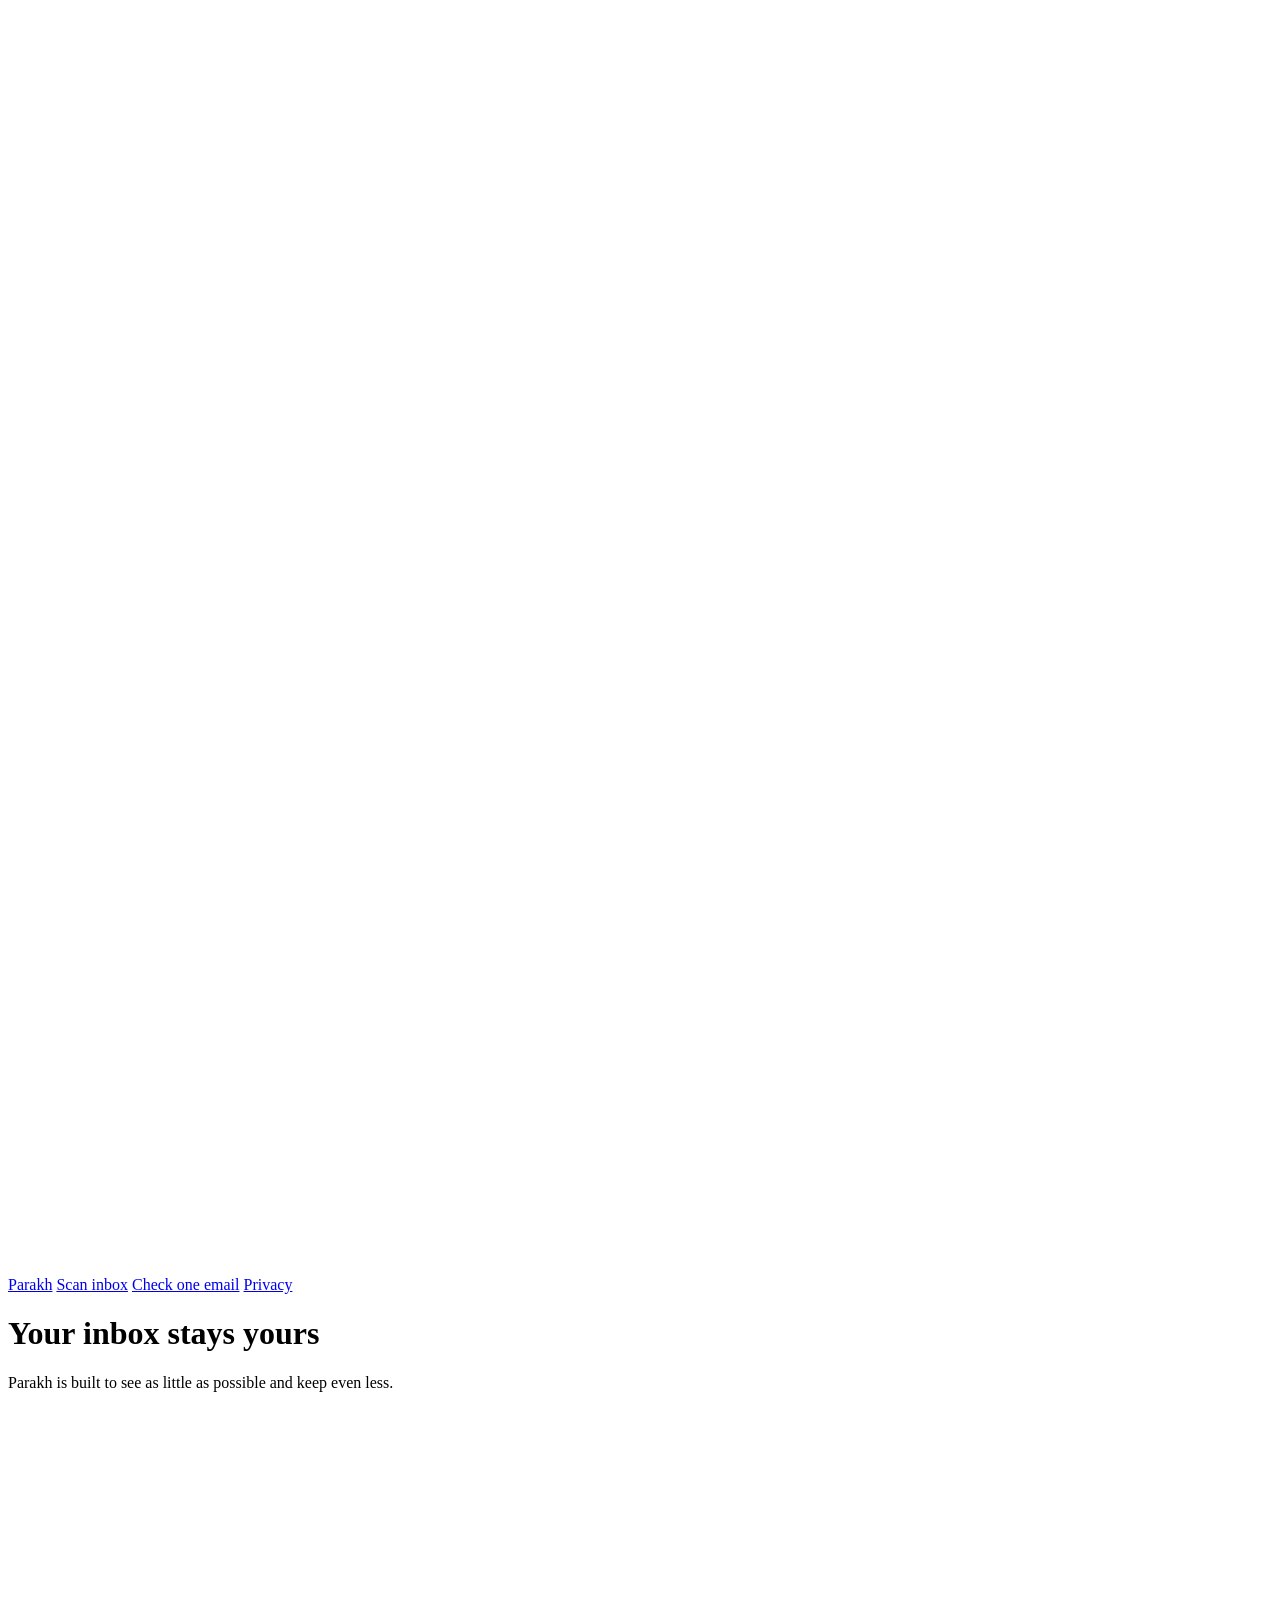
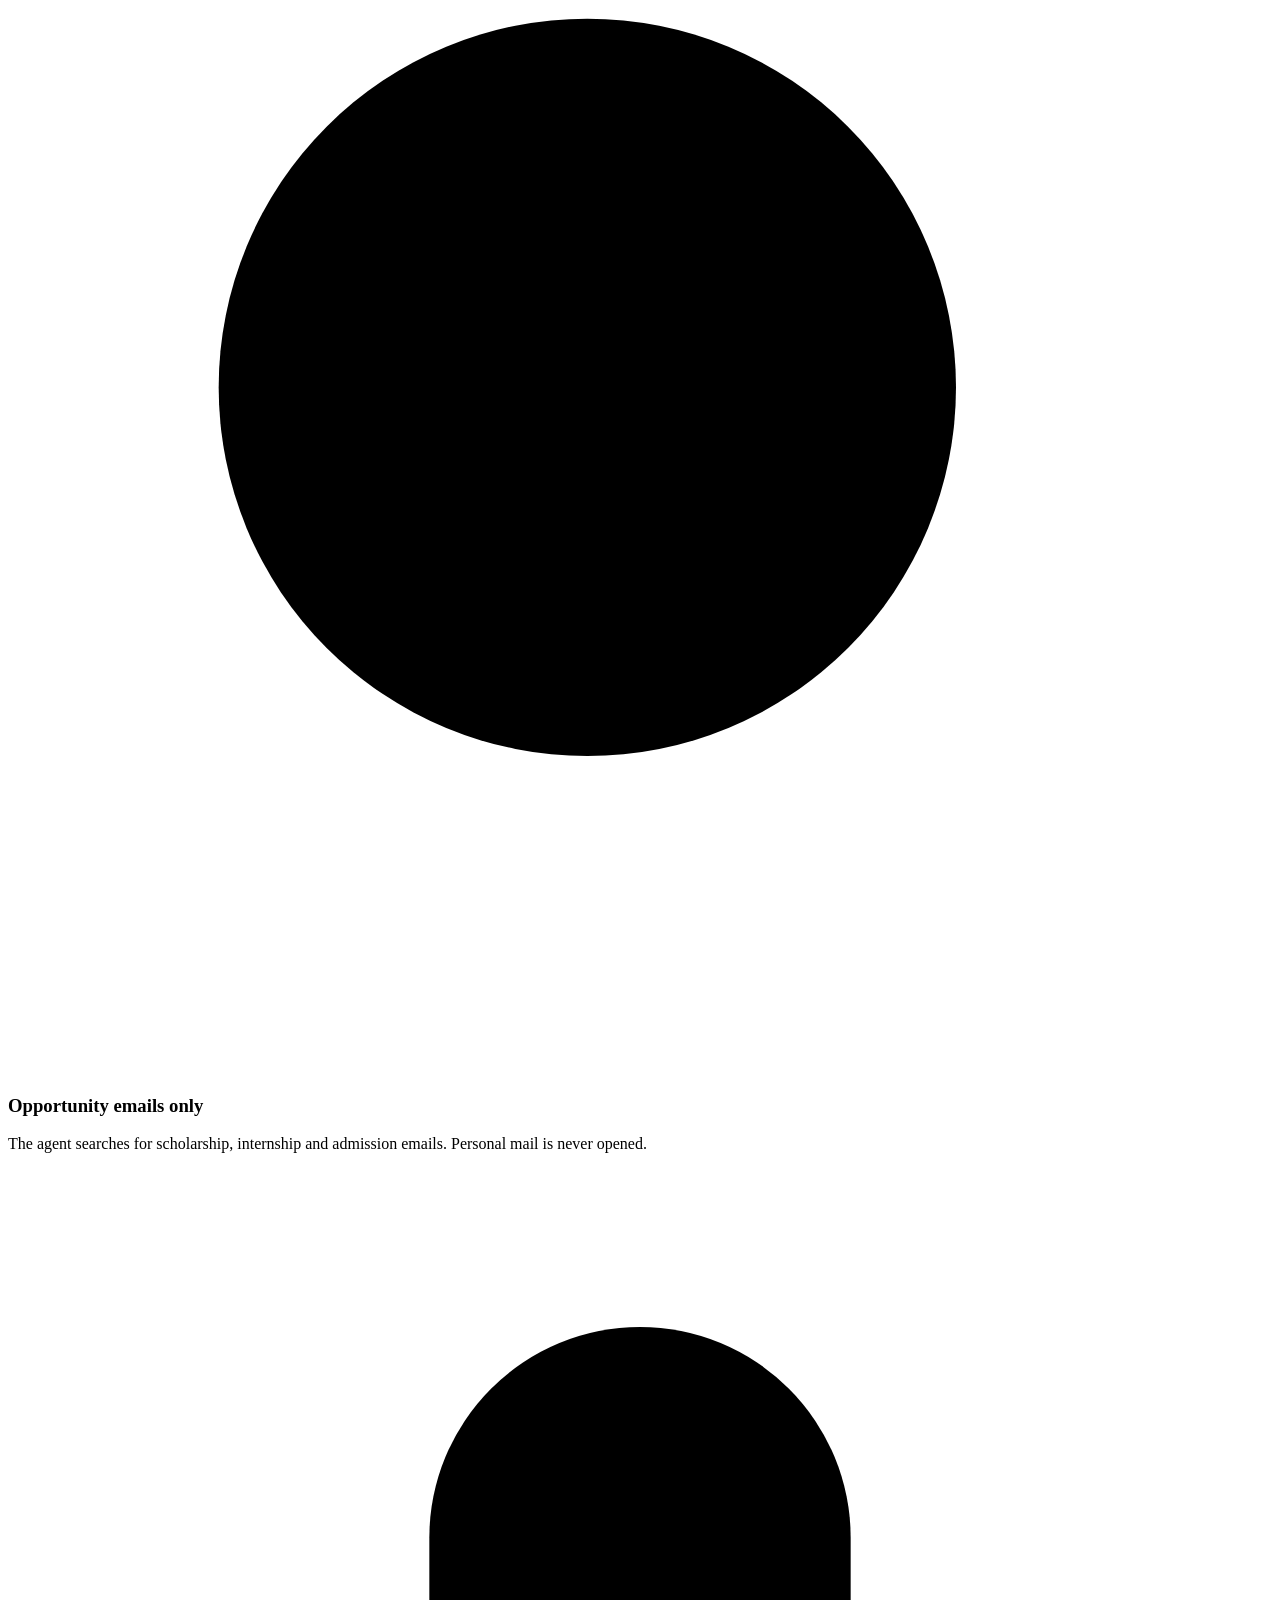
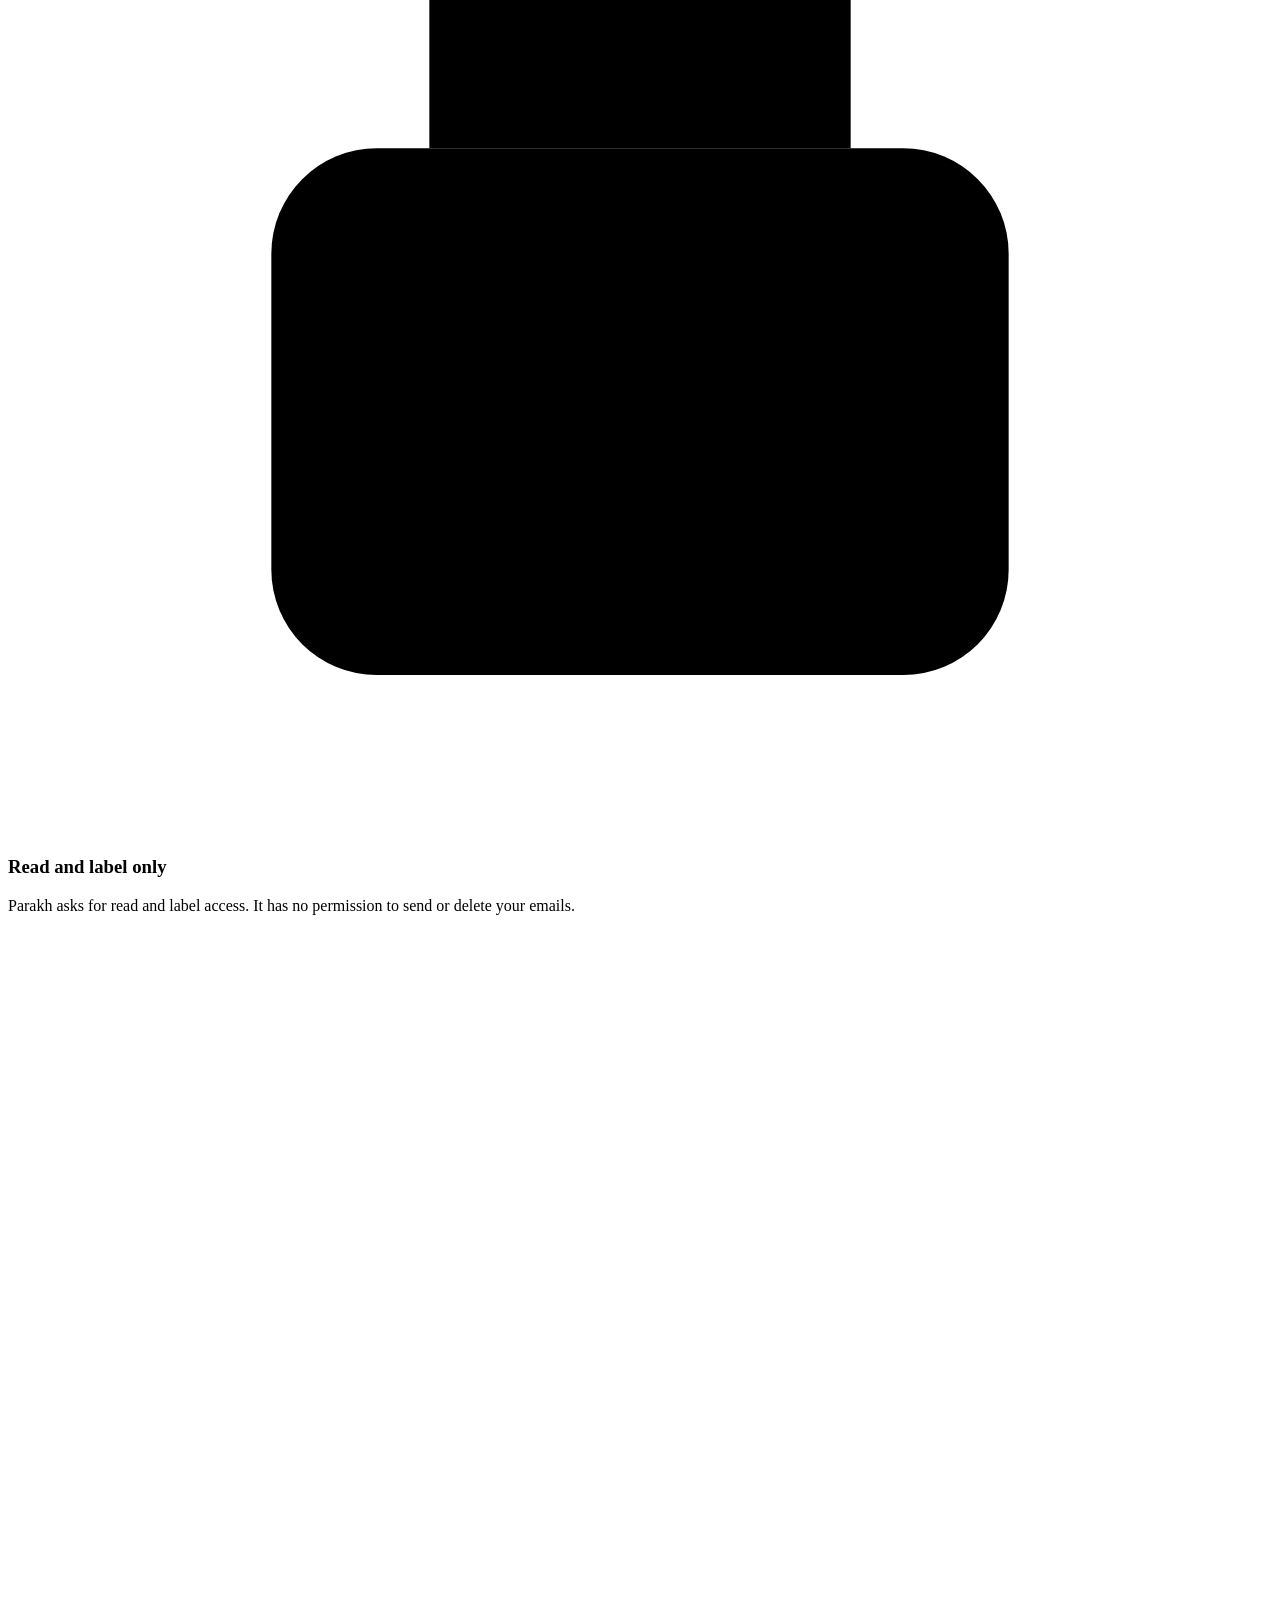
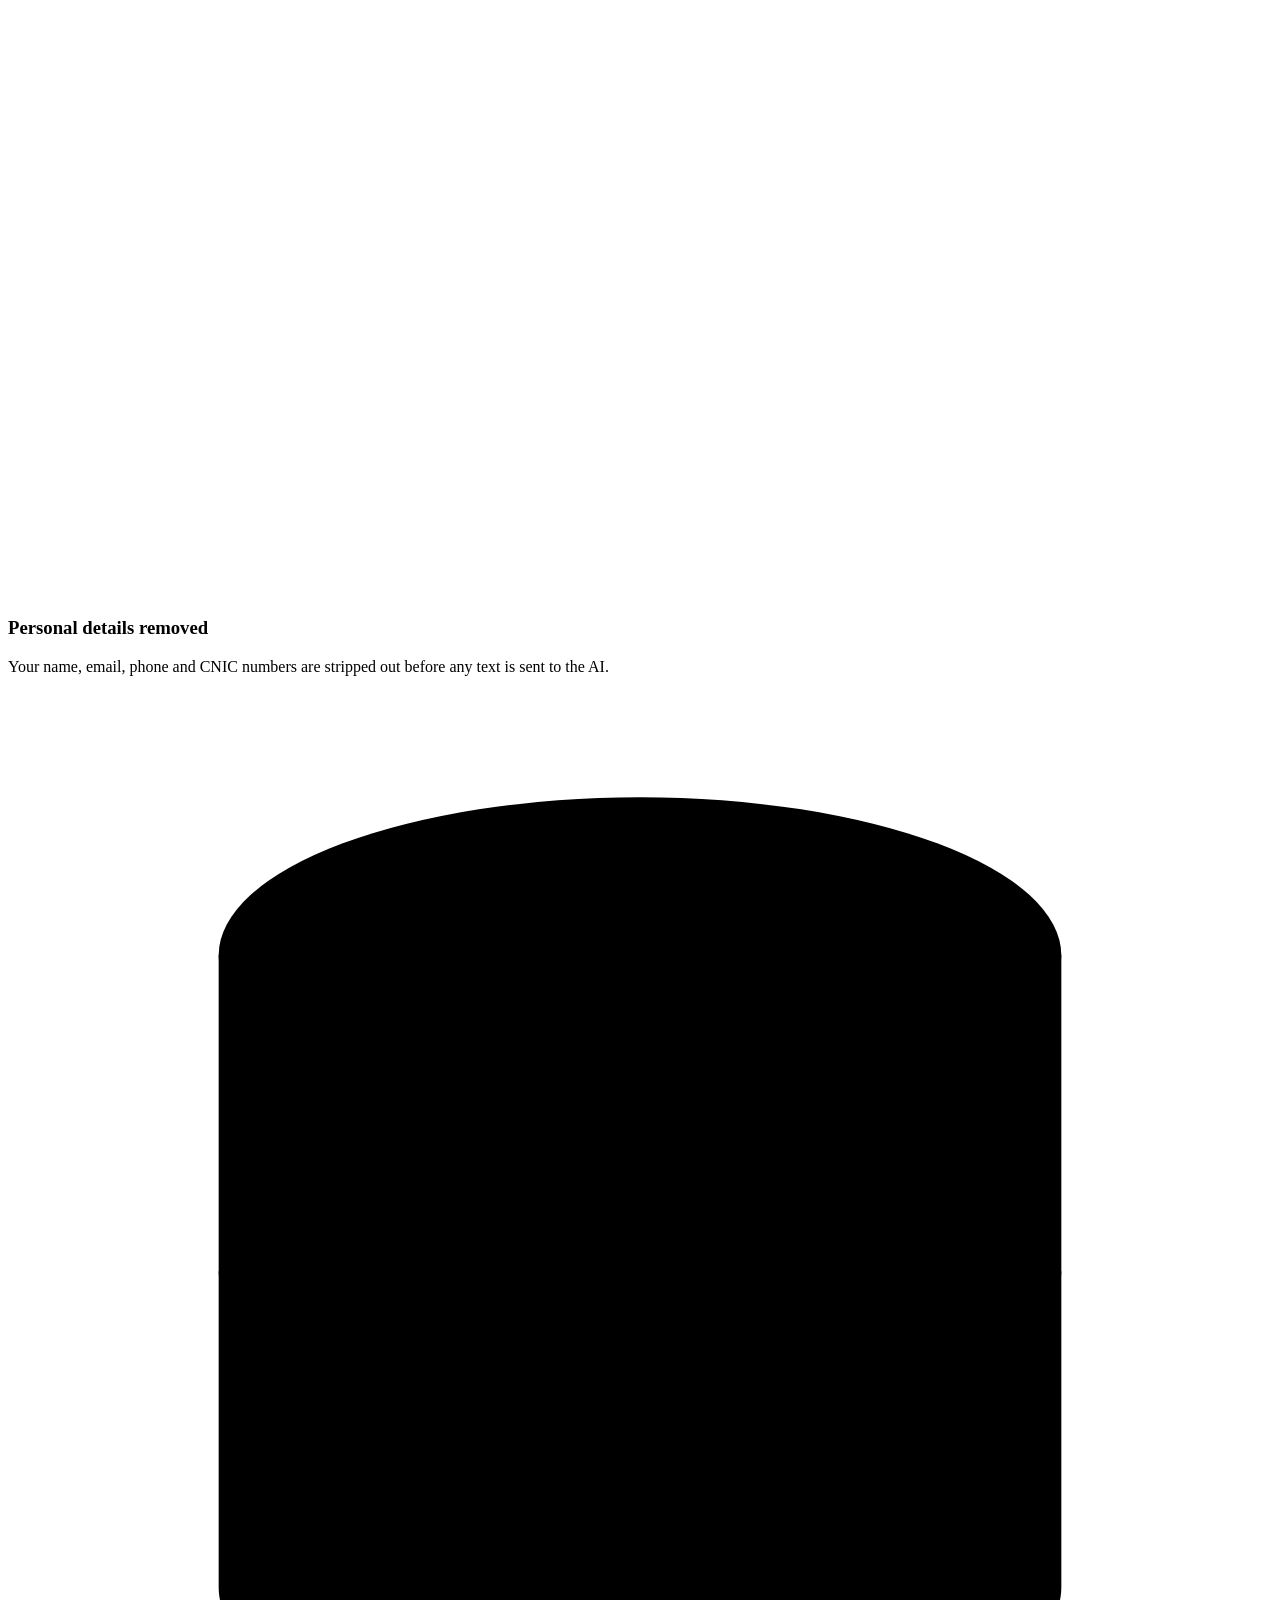
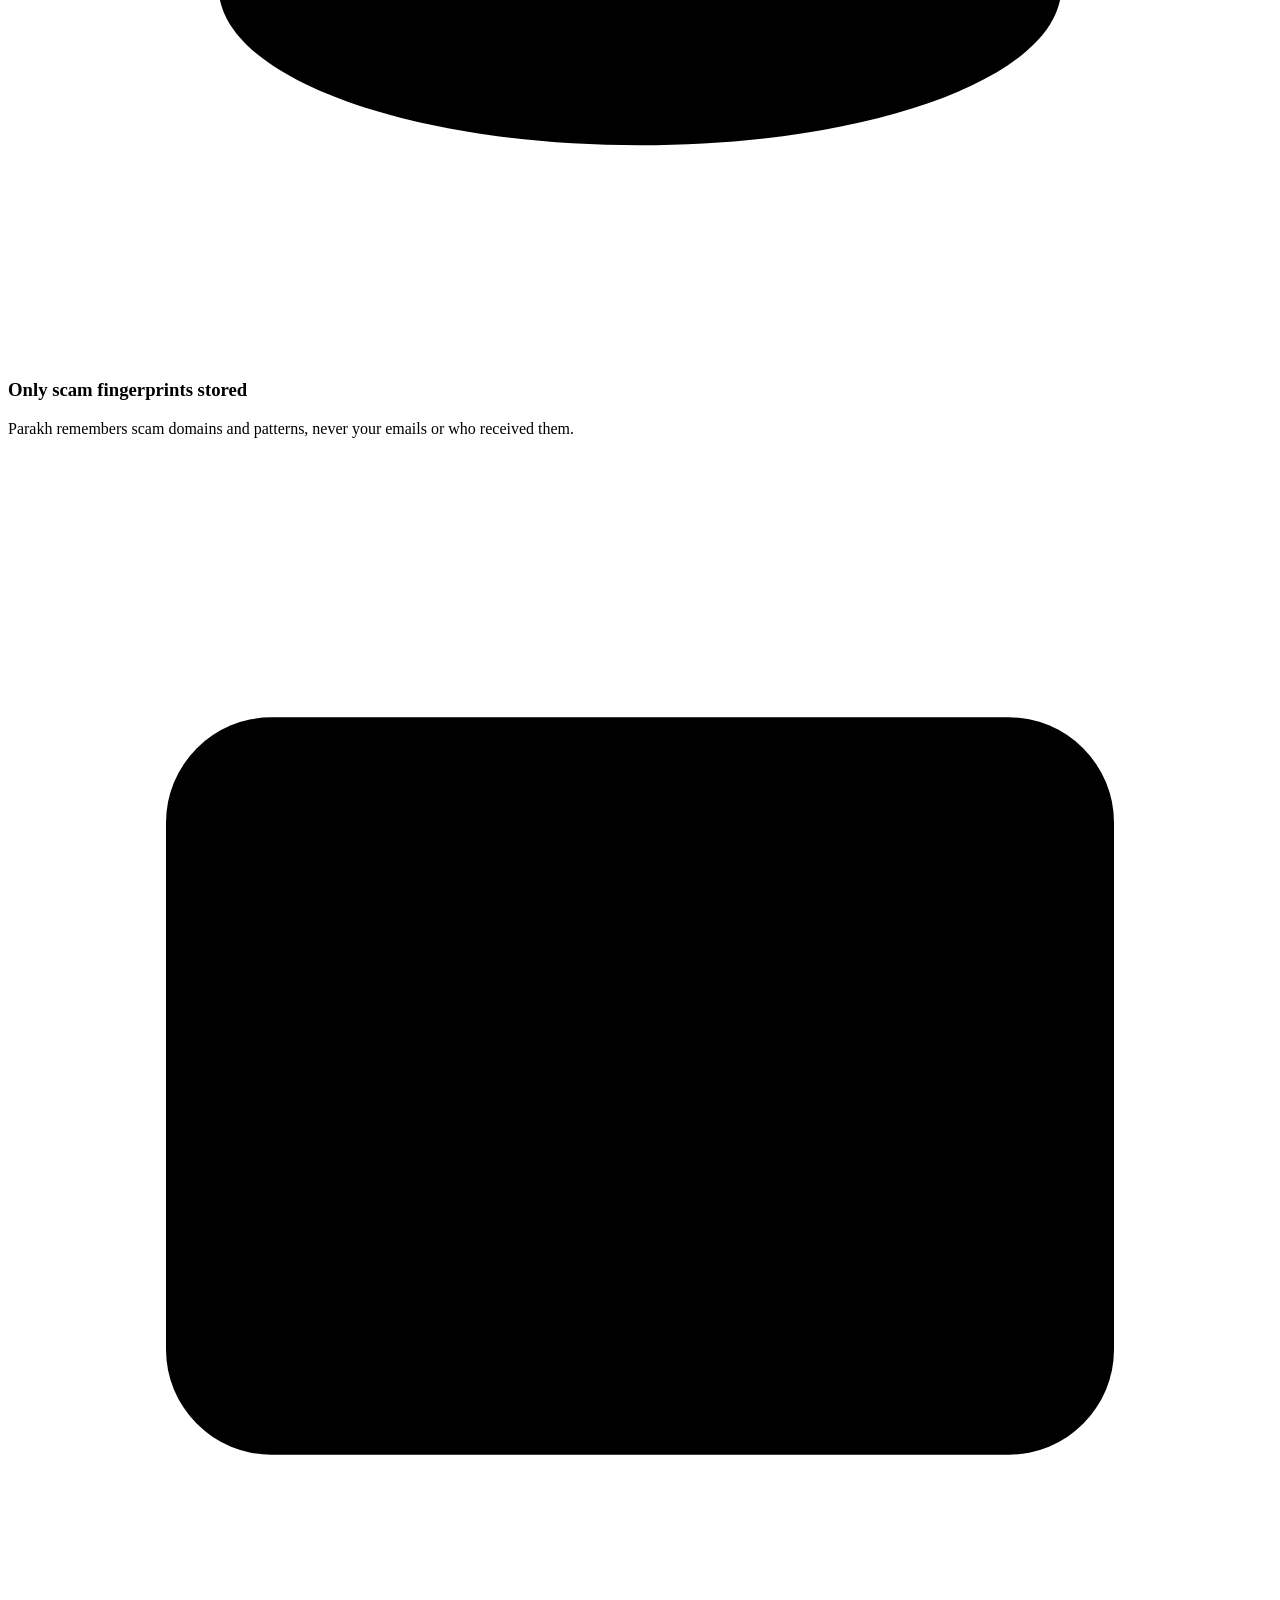
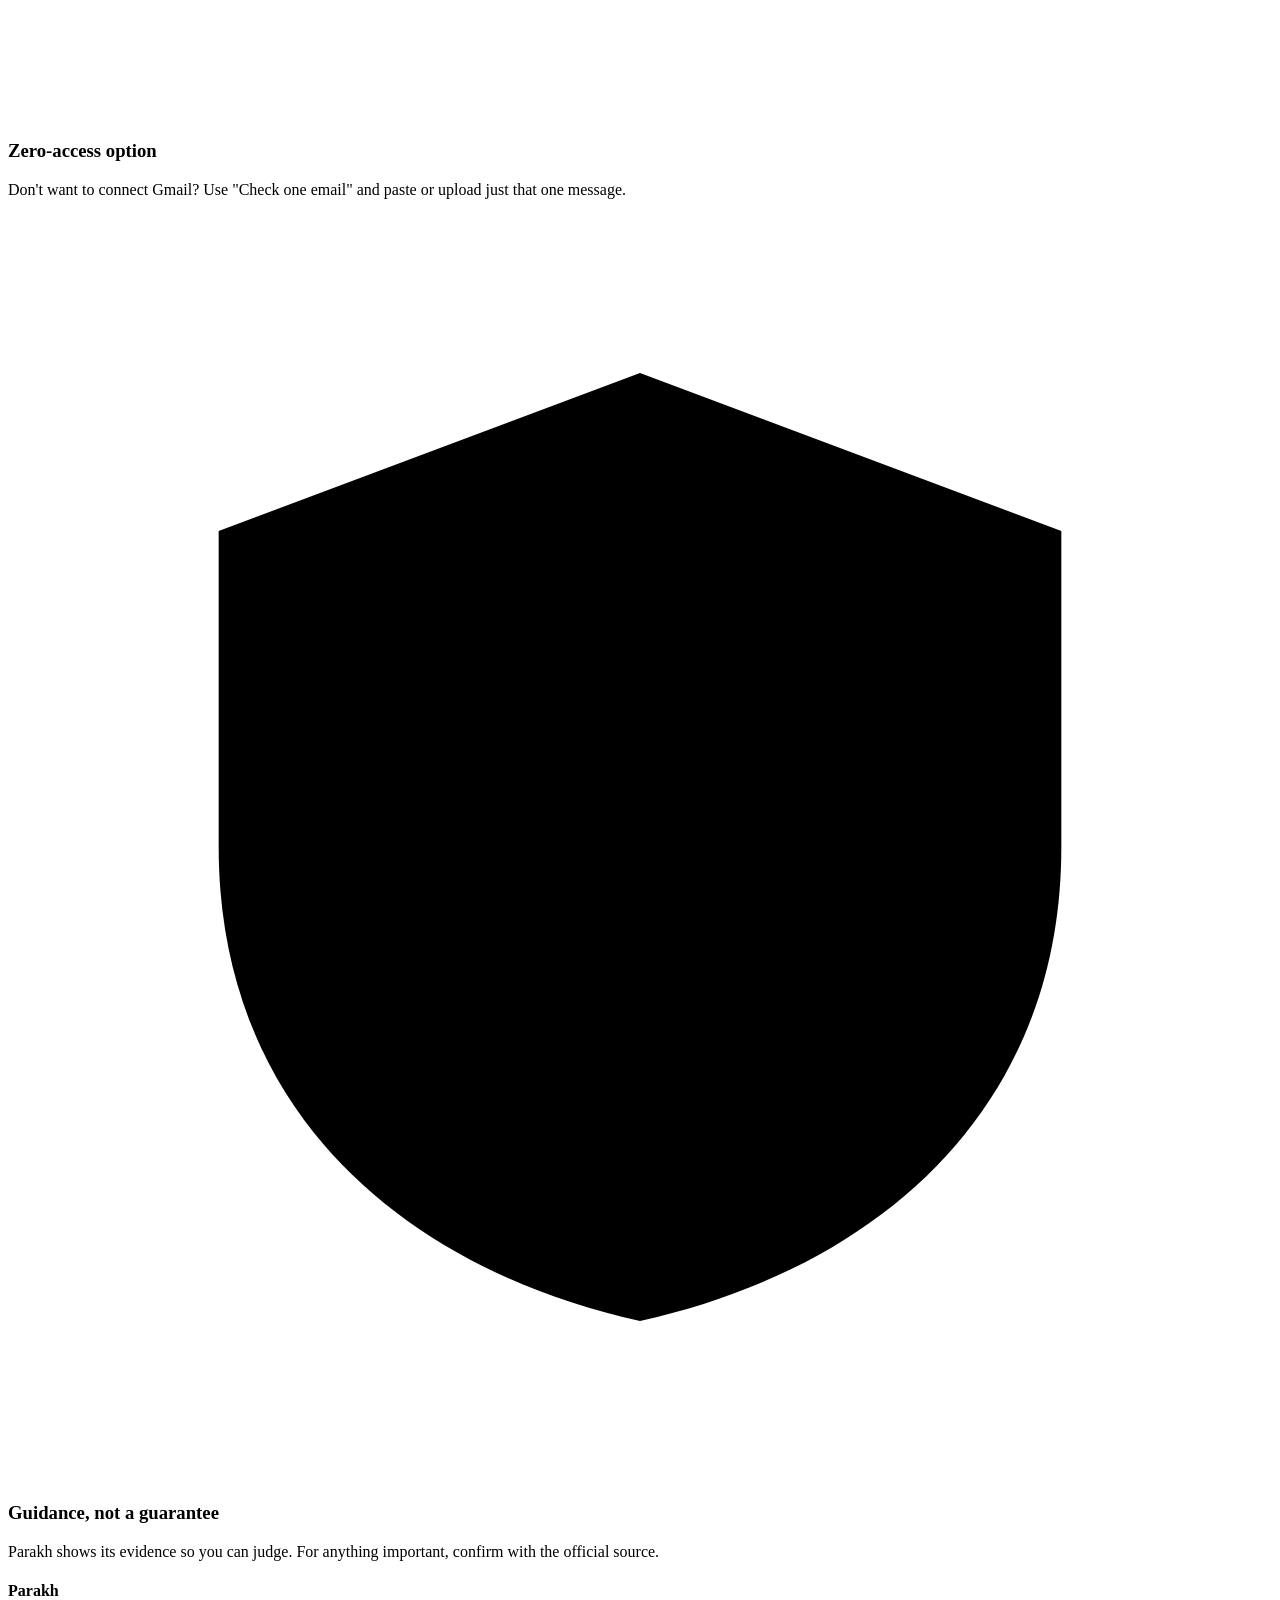
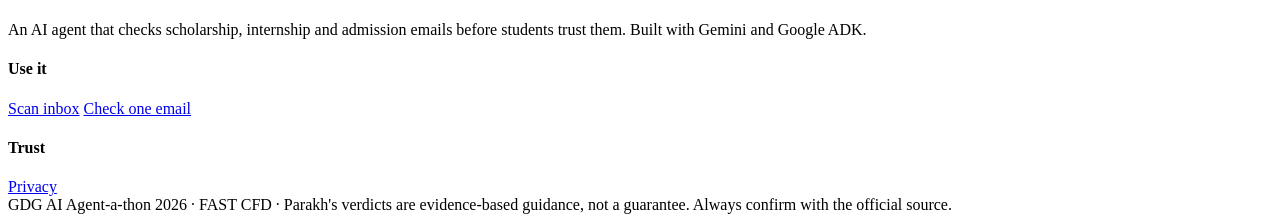
==== web/privacy.html @ 41514555 "Parakh" ====
<!DOCTYPE html>
<html lang="en">
<head>
  <meta charset="utf-8">
  <meta name="viewport" content="width=device-width, initial-scale=1">
  <title>Privacy · Parakh</title>
  <link rel="stylesheet" href="/static/style.css">
</head>
<body>
  <nav class="nav">
    <a class="nav-logo" href="/"><span class="logo-mark"><svg viewBox="0 0 24 24" fill="none" stroke-width="2.2" stroke-linecap="round" stroke-linejoin="round"><path d="M12 3l8 3v6c0 5-3.5 8-8 9-4.5-1-8-4-8-9V6z"/><path d="M8.5 12l2.5 2.5 4.5-5"/></svg></span>Parakh</a>
    <a href="/scan">Scan inbox</a>
    <a href="/check">Check one email</a>
    <a href="/privacy" class="active">Privacy</a>
  </nav>
  <header class="page-head">
    <h1>Your inbox stays yours</h1>
    <p class="lead">Parakh is built to see as little as possible and keep even less.</p>
  </header>

  <main class="page">
    <div class="privacy-grid">
      <div class="privacy-card">
        <div class="icon c1"><svg viewBox="0 0 24 24"><circle cx="11" cy="11" r="7"/><path d="M21 21l-4.3-4.3"/></svg></div>
        <h3>Opportunity emails only</h3>
        <p>The agent searches for scholarship, internship and admission emails. Personal mail is never opened.</p>
      </div>
      <div class="privacy-card">
        <div class="icon c2"><svg viewBox="0 0 24 24"><rect x="5" y="11" width="14" height="10" rx="2"/><path d="M8 11V7a4 4 0 018 0v4"/></svg></div>
        <h3>Read and label only</h3>
        <p>Parakh asks for read and label access. It has no permission to send or delete your emails.</p>
      </div>
      <div class="privacy-card">
        <div class="icon c4"><svg viewBox="0 0 24 24"><path d="M4 7h16M4 12h10M4 17h7"/><path d="M17 15l4 4M21 15l-4 4"/></svg></div>
        <h3>Personal details removed</h3>
        <p>Your name, email, phone and CNIC numbers are stripped out before any text is sent to the AI.</p>
      </div>
      <div class="privacy-card">
        <div class="icon c6"><svg viewBox="0 0 24 24"><ellipse cx="12" cy="5" rx="8" ry="3"/><path d="M4 5v6c0 1.7 3.6 3 8 3s8-1.3 8-3V5"/><path d="M4 11v6c0 1.7 3.6 3 8 3s8-1.3 8-3v-6"/></svg></div>
        <h3>Only scam fingerprints stored</h3>
        <p>Parakh remembers scam domains and patterns, never your emails or who received them.</p>
      </div>
      <div class="privacy-card">
        <div class="icon c3"><svg viewBox="0 0 24 24"><rect x="3" y="5" width="18" height="14" rx="2"/><path d="M3 7l9 6 9-6"/></svg></div>
        <h3>Zero-access option</h3>
        <p>Don't want to connect Gmail? Use "Check one email" and paste or upload just that one message.</p>
      </div>
      <div class="privacy-card">
        <div class="icon c5"><svg viewBox="0 0 24 24"><path d="M12 3l8 3v6c0 5-3.5 8-8 9-4.5-1-8-4-8-9V6z"/><path d="M12 8v5M12 16v.01"/></svg></div>
        <h3>Guidance, not a guarantee</h3>
        <p>Parakh shows its evidence so you can judge. For anything important, confirm with the official source.</p>
      </div>
    </div>
  </main>

  <footer class="footer">
    <div class="wrap">
      <div class="footer-grid">
        <div>
          <h4>Parakh</h4>
          <p>An AI agent that checks scholarship, internship and admission emails before students trust them. Built with Gemini and Google ADK.</p>
        </div>
        <div>
          <h4>Use it</h4>
          <a href="/scan">Scan inbox</a>
          <a href="/check">Check one email</a>
        </div>
        <div>
          <h4>Trust</h4>
          <a href="/privacy">Privacy</a>
        </div>
      </div>
      <div class="footer-bottom">GDG AI Agent-a-thon 2026 · FAST CFD · Parakh's verdicts are evidence-based guidance, not a guarantee. Always confirm with the official source.</div>
    </div>
  </footer>
</body>
</html>
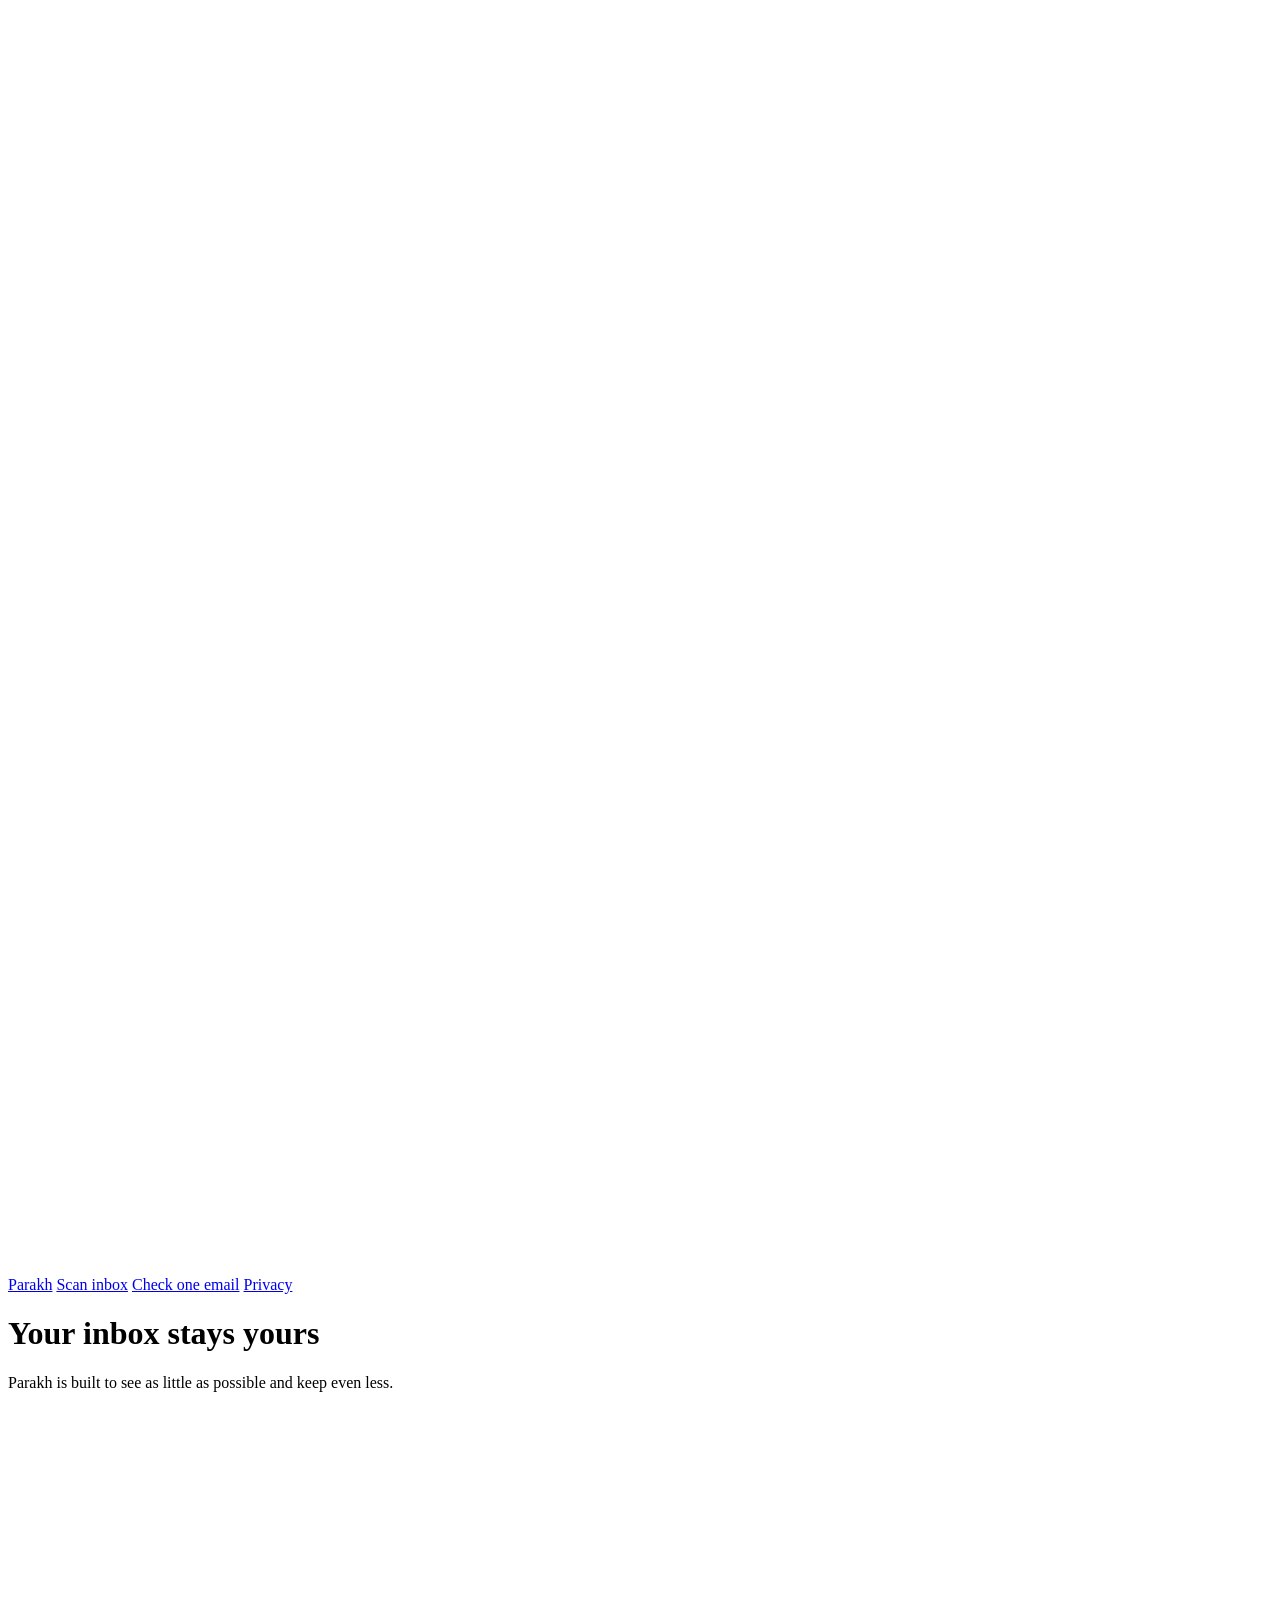
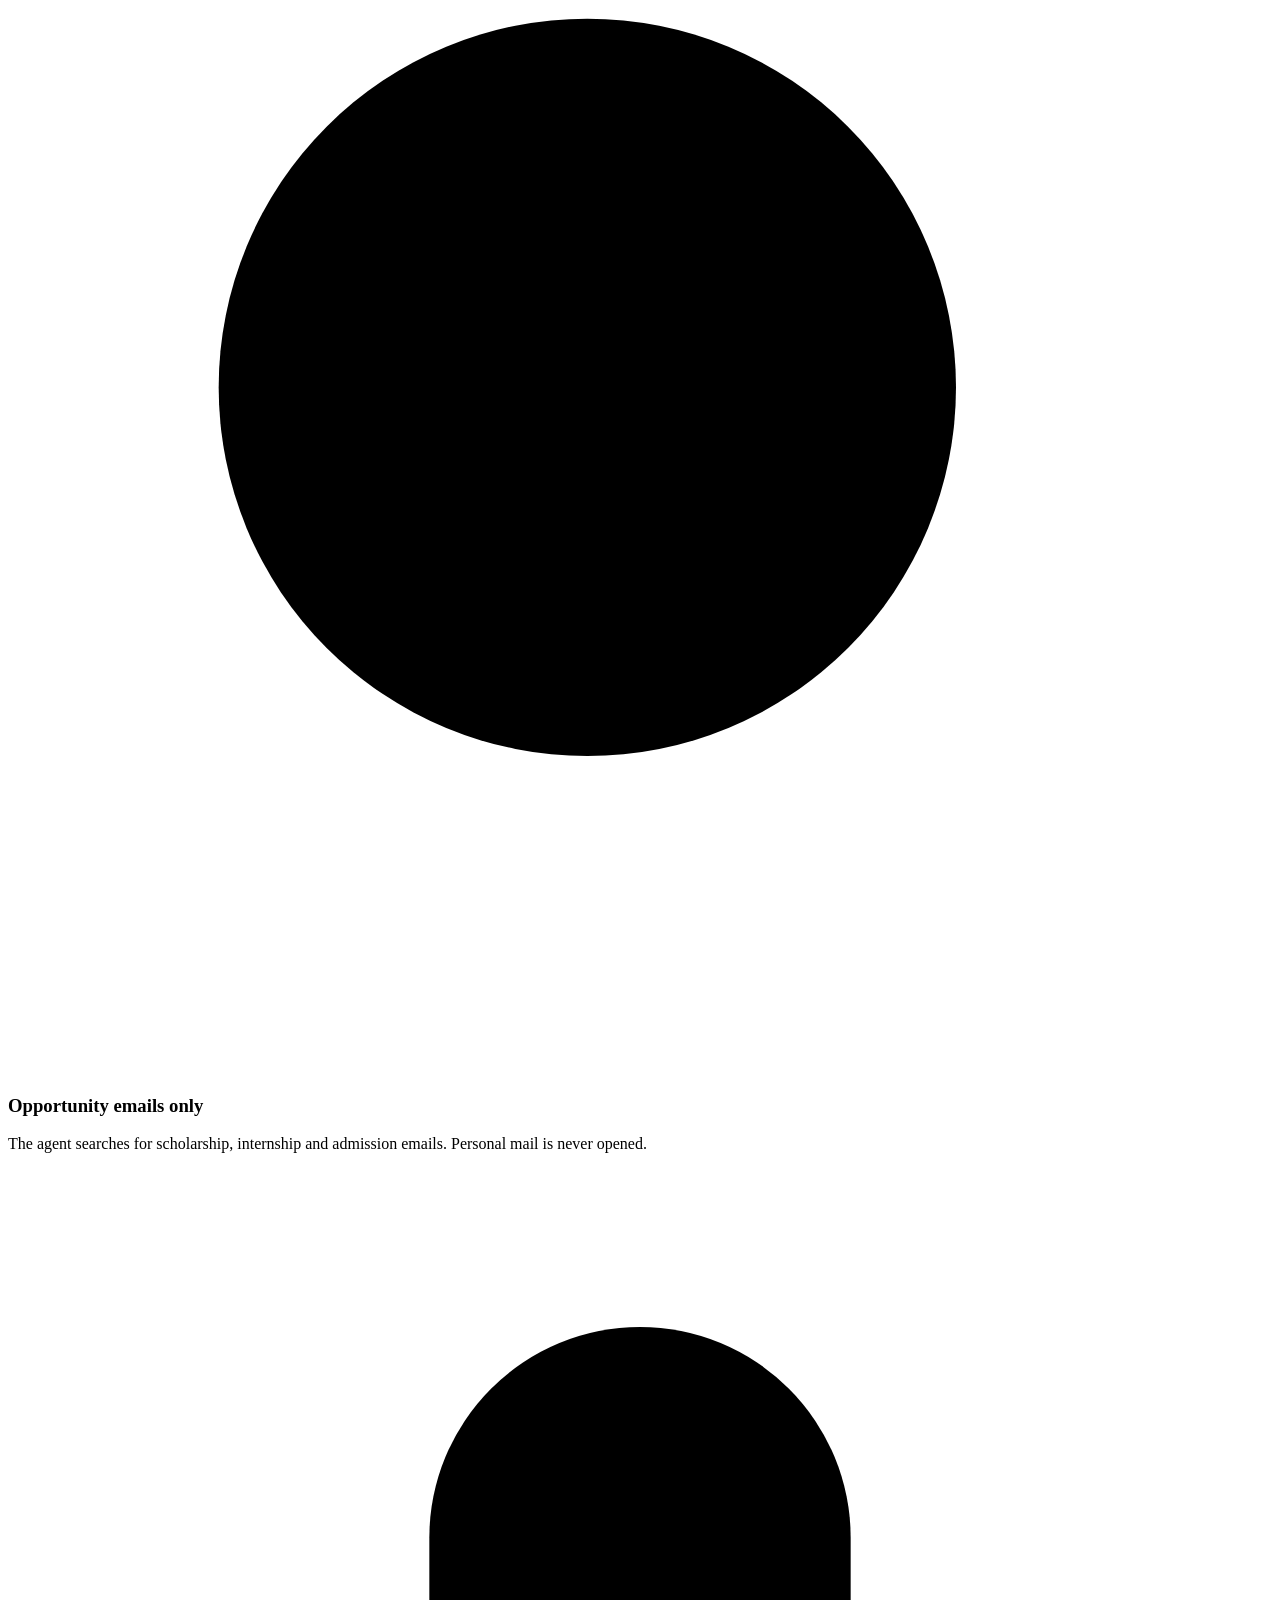
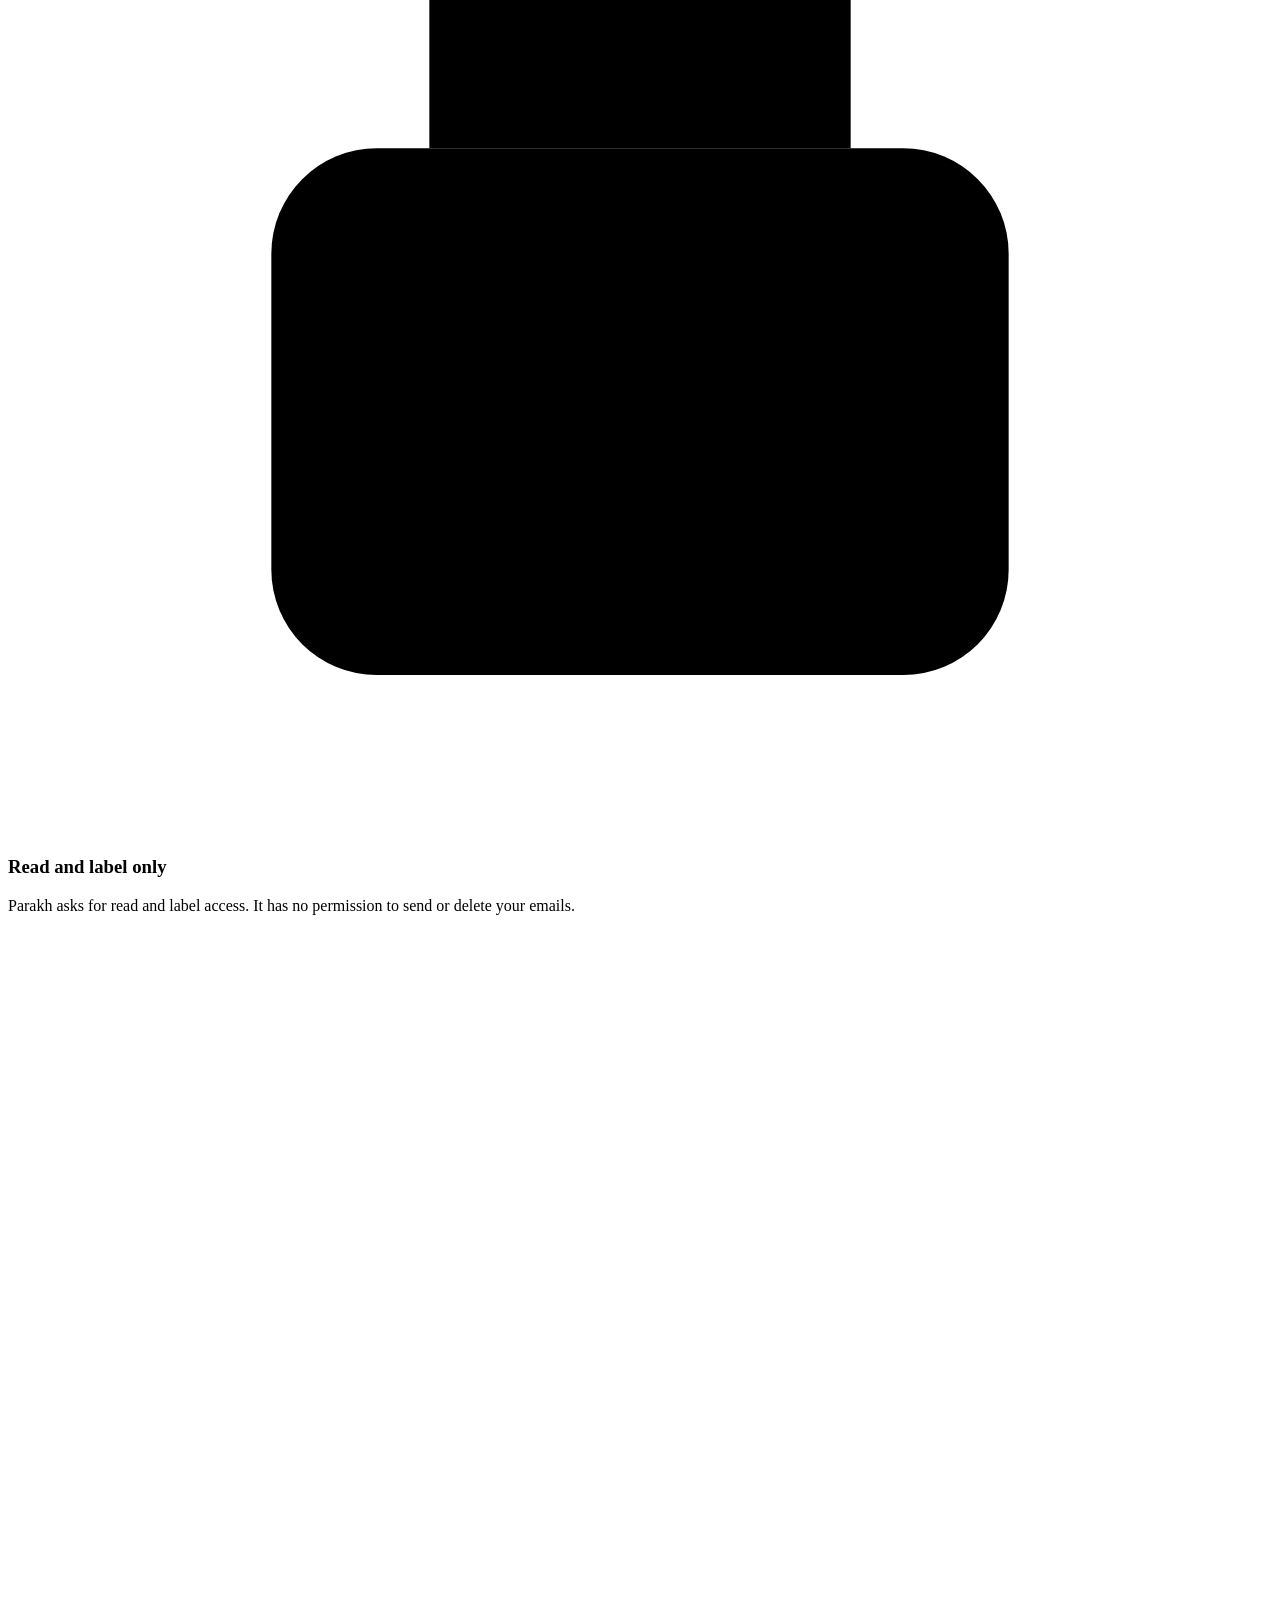
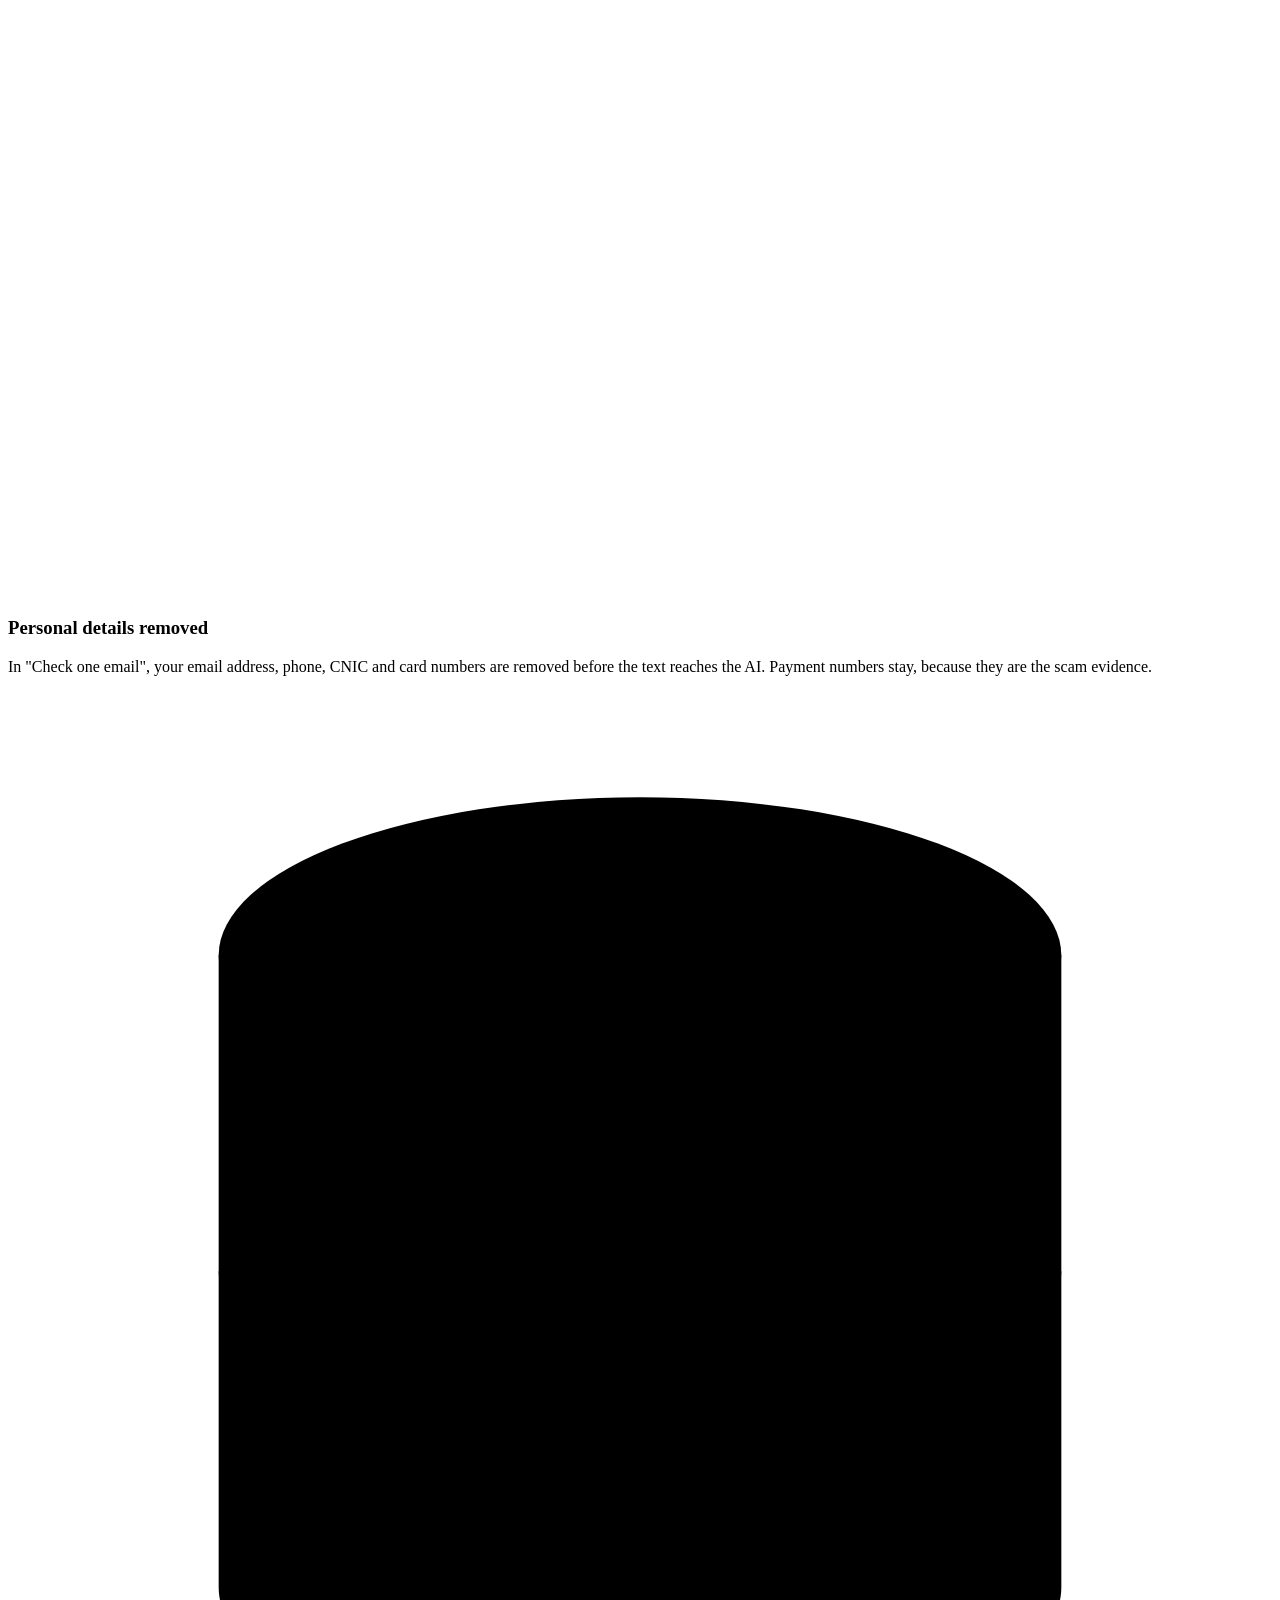
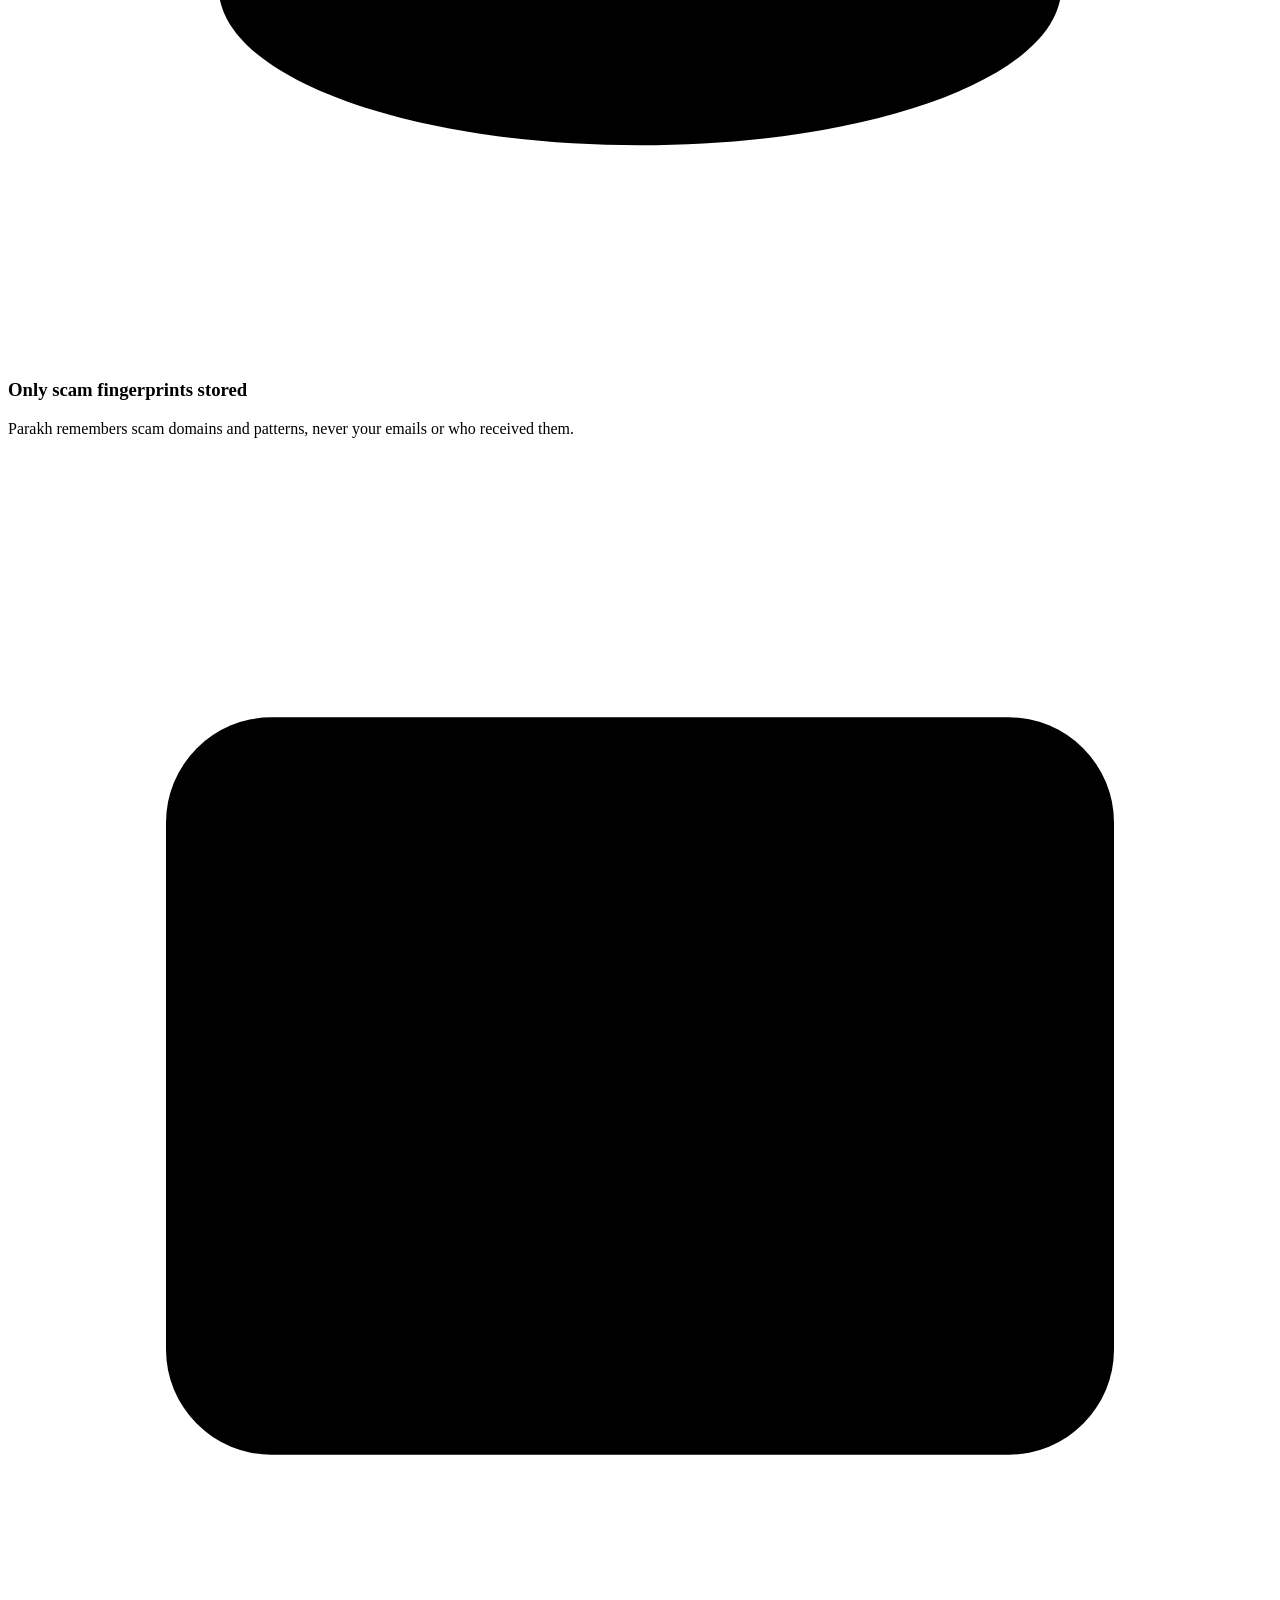
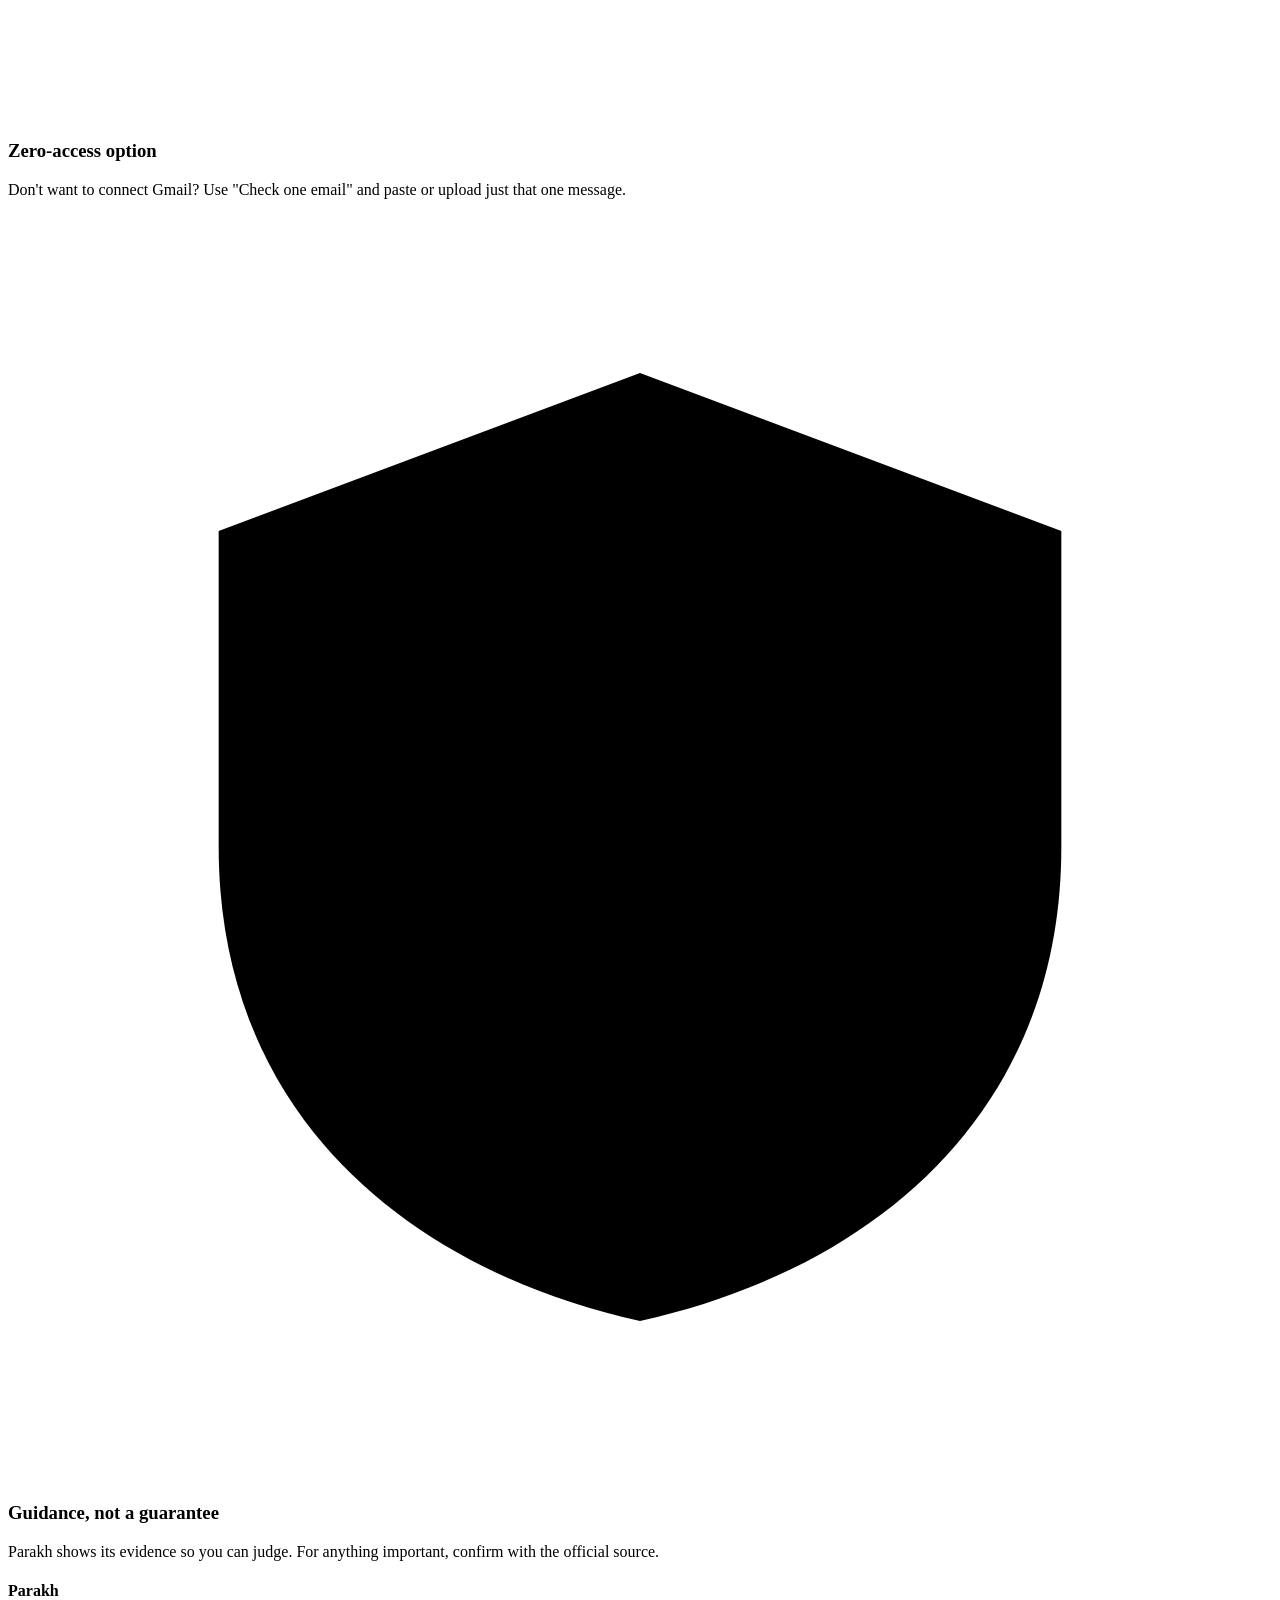
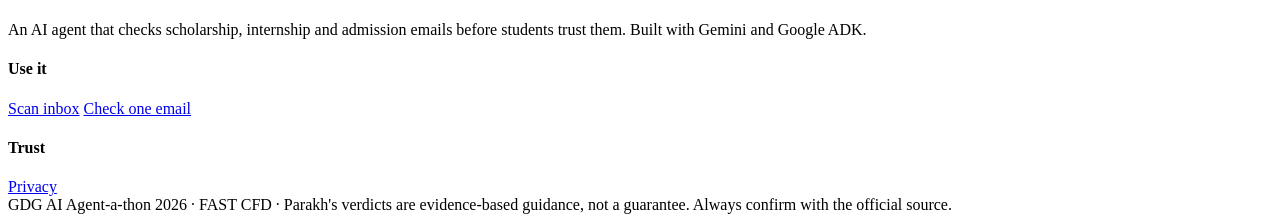
==== commit 0c4e6c75: "Final: all three parts merged and cleaned" ====
--- a/web/privacy.html
+++ b/web/privacy.html
@@ -33,7 +33,7 @@
       <div class="privacy-card">
         <div class="icon c4"><svg viewBox="0 0 24 24"><path d="M4 7h16M4 12h10M4 17h7"/><path d="M17 15l4 4M21 15l-4 4"/></svg></div>
         <h3>Personal details removed</h3>
-        <p>Your name, email, phone and CNIC numbers are stripped out before any text is sent to the AI.</p>
+        <p>In "Check one email", your email address, phone, CNIC and card numbers are removed before the text reaches the AI. Payment numbers stay, because they are the scam evidence.</p>
       </div>
       <div class="privacy-card">
         <div class="icon c6"><svg viewBox="0 0 24 24"><ellipse cx="12" cy="5" rx="8" ry="3"/><path d="M4 5v6c0 1.7 3.6 3 8 3s8-1.3 8-3V5"/><path d="M4 11v6c0 1.7 3.6 3 8 3s8-1.3 8-3v-6"/></svg></div>
